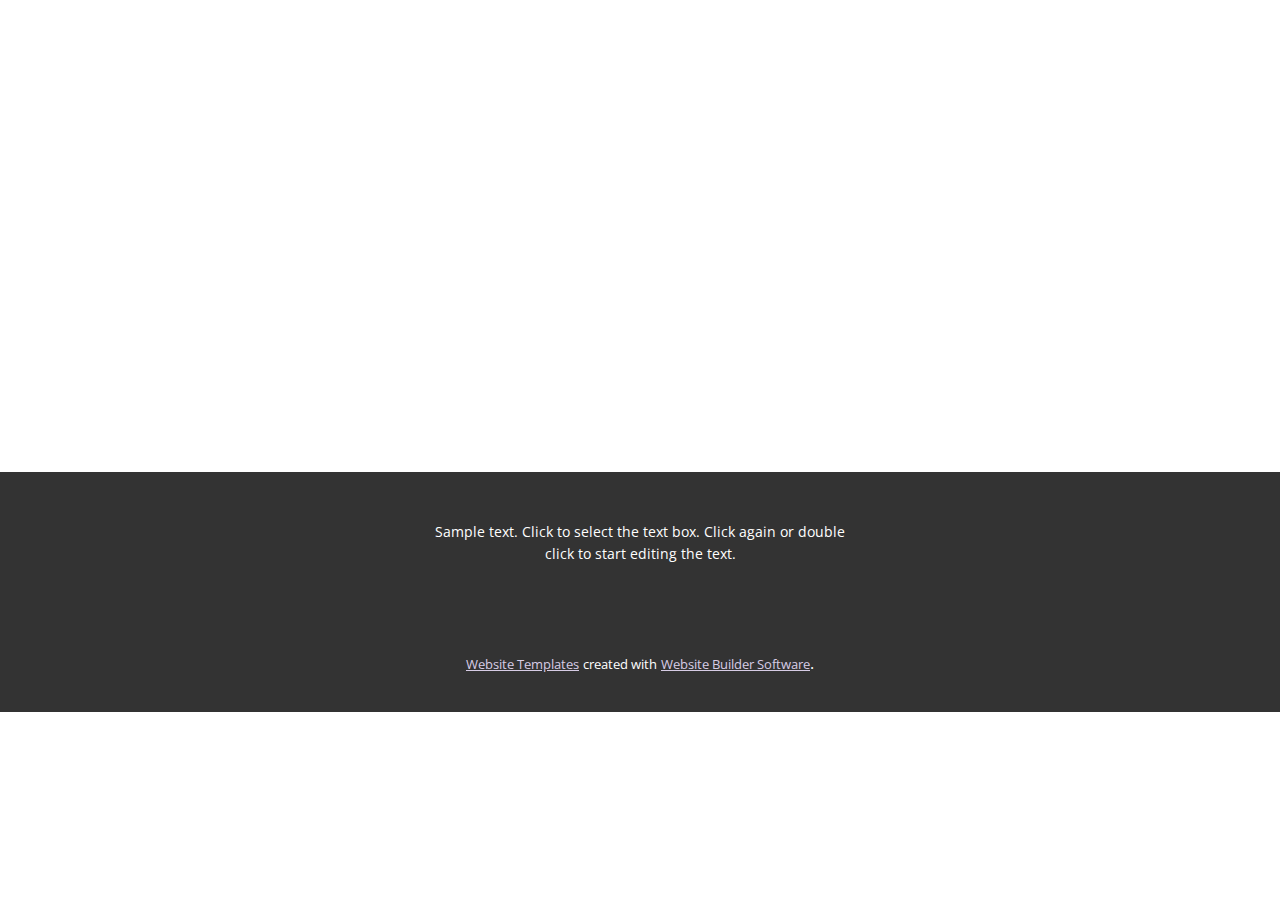
==== About.html @ 2977229e "P1" ====
<!DOCTYPE html>
<html style="font-size: 16px;" lang="en"><head>
    <meta name="viewport" content="width=device-width, initial-scale=1.0">
    <meta charset="utf-8">
    <meta name="keywords" content="">
    <meta name="description" content="">
    <title>About</title>
    <link rel="stylesheet" href="nicepage.css" media="screen">
<link rel="stylesheet" href="About.css" media="screen">
    <script class="u-script" type="text/javascript" src="jquery.js" defer=""></script>
    <script class="u-script" type="text/javascript" src="nicepage.js" defer=""></script>
    <meta name="generator" content="Nicepage 5.17.1, nicepage.com">
    <link id="u-theme-google-font" rel="stylesheet" href="https://fonts.googleapis.com/css?family=Roboto:100,100i,300,300i,400,400i,500,500i,700,700i,900,900i|Open+Sans:300,300i,400,400i,500,500i,600,600i,700,700i,800,800i">
    
    
    
    <script type="application/ld+json">{
		"@context": "http://schema.org",
		"@type": "Organization",
		"name": ""
}</script>
    <meta name="theme-color" content="#a18bbf">
    <meta property="og:title" content="About">
    <meta property="og:type" content="website">
  <meta data-intl-tel-input-cdn-path="intlTelInput/"></head>
  <body class="u-body u-xl-mode" data-lang="en"><header class="u-clearfix u-header u-header" id="sec-b750"><div class="u-clearfix u-sheet u-sheet-1">
        <nav class="u-align-left u-menu u-menu-hamburger u-offcanvas u-menu-1" data-responsive-from="XL">
          <div class="menu-collapse">
            <a class="u-button-style u-nav-link u-text-body-alt-color" href="#" style="padding: 4px 0px; font-size: calc(1em + 8px);">
              <svg class="u-svg-link" preserveAspectRatio="xMidYMin slice" viewBox="0 0 302 302" style=""><use xmlns:xlink="http://www.w3.org/1999/xlink" xlink:href="#svg-5c50"></use></svg>
              <svg xmlns="http://www.w3.org/2000/svg" xmlns:xlink="http://www.w3.org/1999/xlink" version="1.1" id="svg-5c50" x="0px" y="0px" viewBox="0 0 302 302" style="enable-background:new 0 0 302 302;" xml:space="preserve" class="u-svg-content"><g><rect y="36" width="302" height="30"></rect><rect y="236" width="302" height="30"></rect><rect y="136" width="302" height="30"></rect>
</g><g></g><g></g><g></g><g></g><g></g><g></g><g></g><g></g><g></g><g></g><g></g><g></g><g></g><g></g><g></g></svg>
            </a>
          </div>
          <div class="u-nav-container">
            <ul class="u-nav u-unstyled u-nav-1"><li class="u-nav-item"><a class="u-button-style u-nav-link u-text-active-palette-1-base u-text-hover-palette-2-base" href="Home.html" style="padding: 10px 20px;">Home</a>
</li><li class="u-nav-item"><a class="u-button-style u-nav-link u-text-active-palette-1-base u-text-hover-palette-2-base" href="About.html" style="padding: 10px 20px;">About</a>
</li><li class="u-nav-item"><a class="u-button-style u-nav-link u-text-active-palette-1-base u-text-hover-palette-2-base" href="Contact.html" style="padding: 10px 20px;">Contact</a>
</li></ul>
          </div>
          <div class="u-nav-container-collapse">
            <div class="u-align-center u-black u-container-style u-inner-container-layout u-opacity u-opacity-95 u-sidenav">
              <div class="u-inner-container-layout u-sidenav-overflow">
                <div class="u-menu-close"></div>
                <ul class="u-align-center u-nav u-popupmenu-items u-unstyled u-nav-2"><li class="u-nav-item"><a class="u-button-style u-nav-link" href="Home.html">Home</a>
</li><li class="u-nav-item"><a class="u-button-style u-nav-link" href="About.html">About</a>
</li><li class="u-nav-item"><a class="u-button-style u-nav-link" href="Contact.html">Contact</a>
</li></ul>
              </div>
            </div>
            <div class="u-black u-menu-overlay u-opacity u-opacity-70"></div>
          </div>
        </nav>
      </div></header>
    <section class="u-clearfix u-section-1" id="sec-4e82">
      <div class="u-clearfix u-sheet u-sheet-1"></div>
    </section>
    
    
    
    <footer class="u-align-center u-clearfix u-footer u-grey-80 u-footer" id="sec-9d38"><div class="u-clearfix u-sheet u-sheet-1">
        <p class="u-small-text u-text u-text-variant u-text-1">Sample text. Click to select the text box. Click again or double click to start editing the text.</p>
      </div></footer>
    <section class="u-backlink u-clearfix u-grey-80">
      <a class="u-link" href="https://nicepage.com/website-templates" target="_blank">
        <span>Website Templates</span>
      </a>
      <p class="u-text">
        <span>created with</span>
      </p>
      <a class="u-link" href="" target="_blank">
        <span>Website Builder Software</span>
      </a>. 
    </section>
  
</body></html>
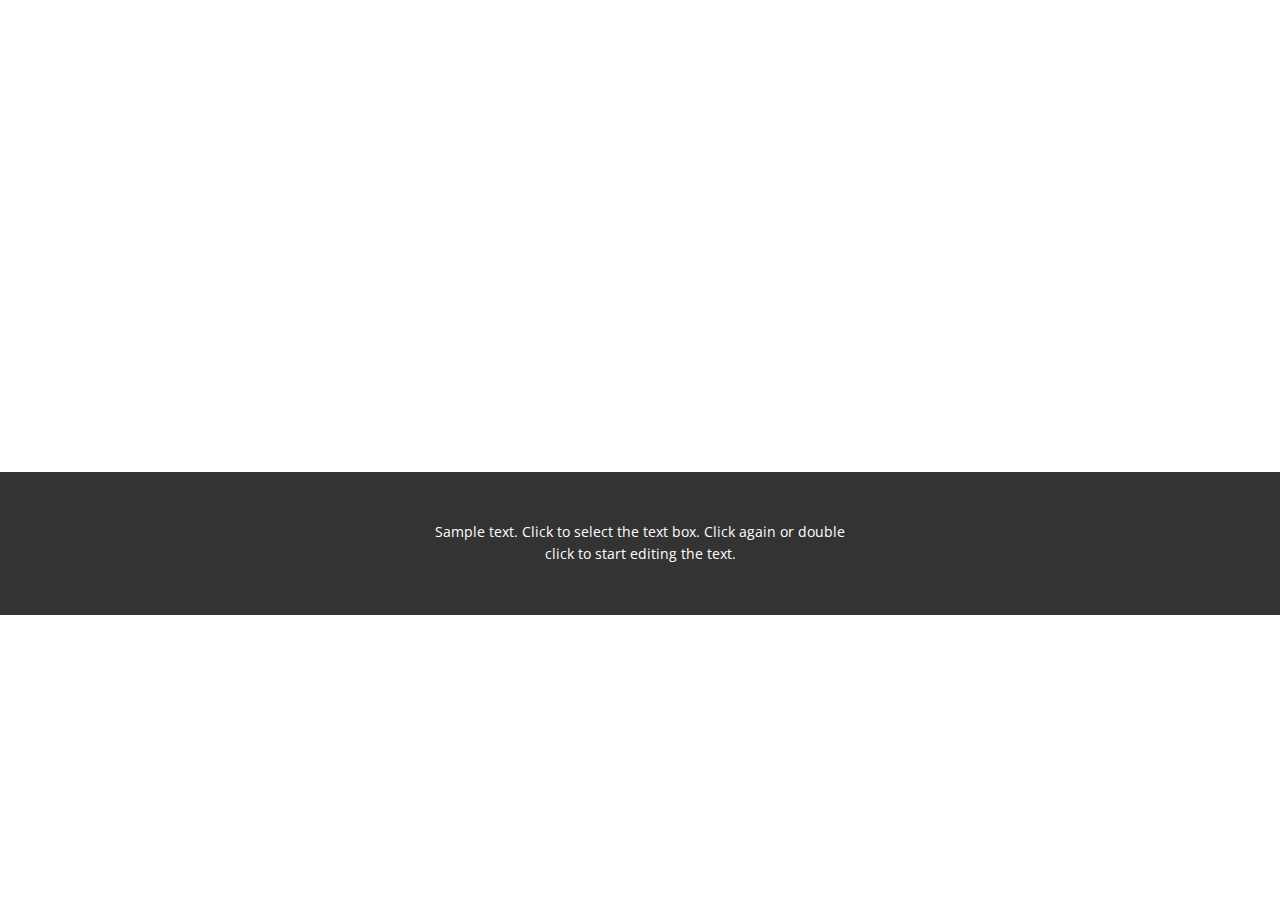
==== commit aa26c4fa: "Fix 1" ====
--- a/About.html
+++ b/About.html
@@ -17,10 +17,11 @@
     <script type="application/ld+json">{
 		"@context": "http://schema.org",
 		"@type": "Organization",
-		"name": ""
+		"name": "THE NIGHTMARE SERIES"
 }</script>
     <meta name="theme-color" content="#a18bbf">
     <meta property="og:title" content="About">
+    <meta property="og:description" content="">
     <meta property="og:type" content="website">
   <meta data-intl-tel-input-cdn-path="intlTelInput/"></head>
   <body class="u-body u-xl-mode" data-lang="en"><header class="u-clearfix u-header u-header" id="sec-b750"><div class="u-clearfix u-sheet u-sheet-1">
@@ -61,16 +62,5 @@
     <footer class="u-align-center u-clearfix u-footer u-grey-80 u-footer" id="sec-9d38"><div class="u-clearfix u-sheet u-sheet-1">
         <p class="u-small-text u-text u-text-variant u-text-1">Sample text. Click to select the text box. Click again or double click to start editing the text.</p>
       </div></footer>
-    <section class="u-backlink u-clearfix u-grey-80">
-      <a class="u-link" href="https://nicepage.com/website-templates" target="_blank">
-        <span>Website Templates</span>
-      </a>
-      <p class="u-text">
-        <span>created with</span>
-      </p>
-      <a class="u-link" href="" target="_blank">
-        <span>Website Builder Software</span>
-      </a>. 
-    </section>
   
 </body></html>